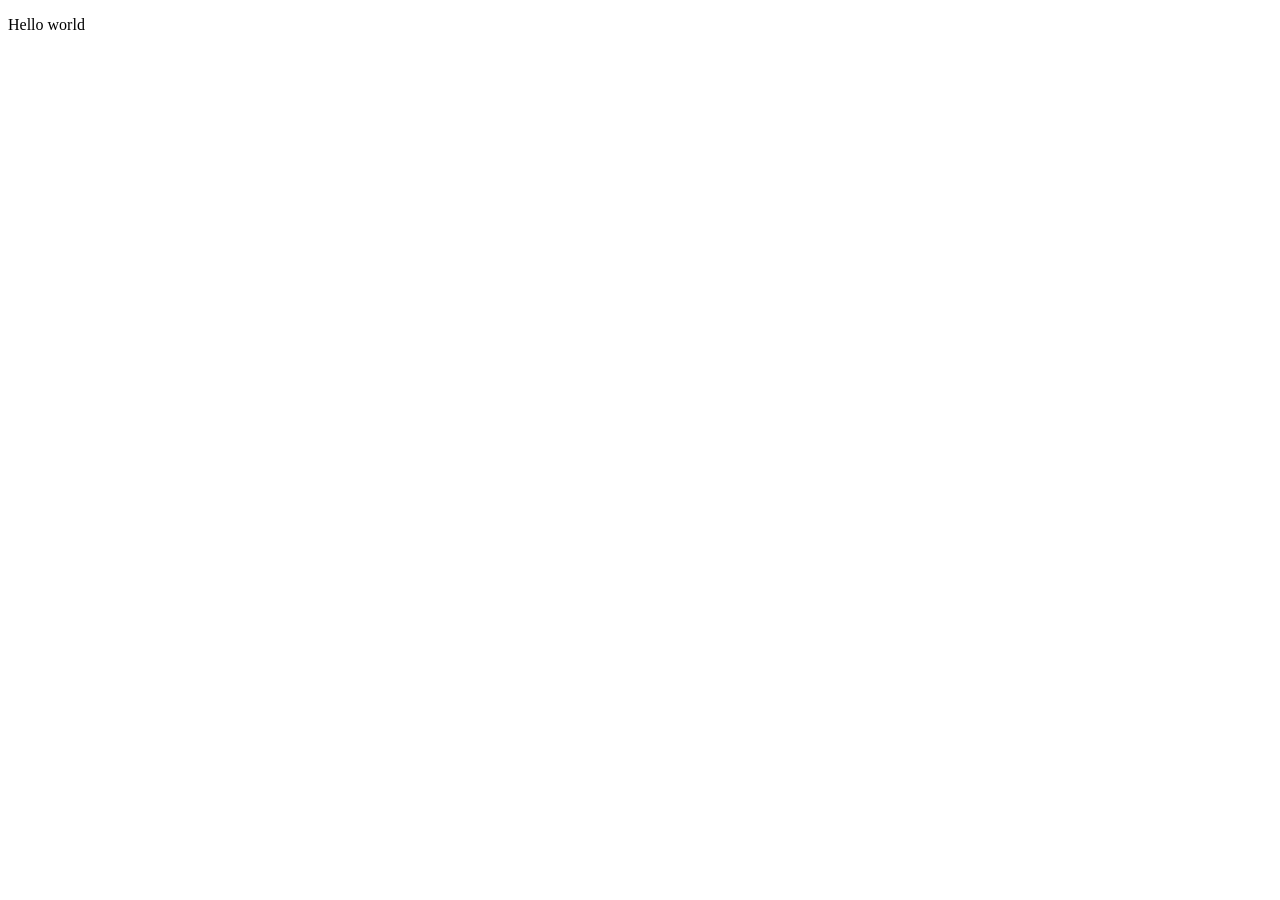
==== lesson 1/index.html @ 8d46f236 "first commit" ====
<!DOCTYPE html>
<html lang="en">
<head>
    <meta charset="UTF-8">
    <meta name="viewport" content="width=device-width, initial-scale=1.0">
    <title>Document</title>
    <link href="styles.css" rel="styleheet"/>
</head>
<body>
    <p>Hello world</p>
</body>
</html>
---- lesson 1/styles.css ----
p {
   color:red
}
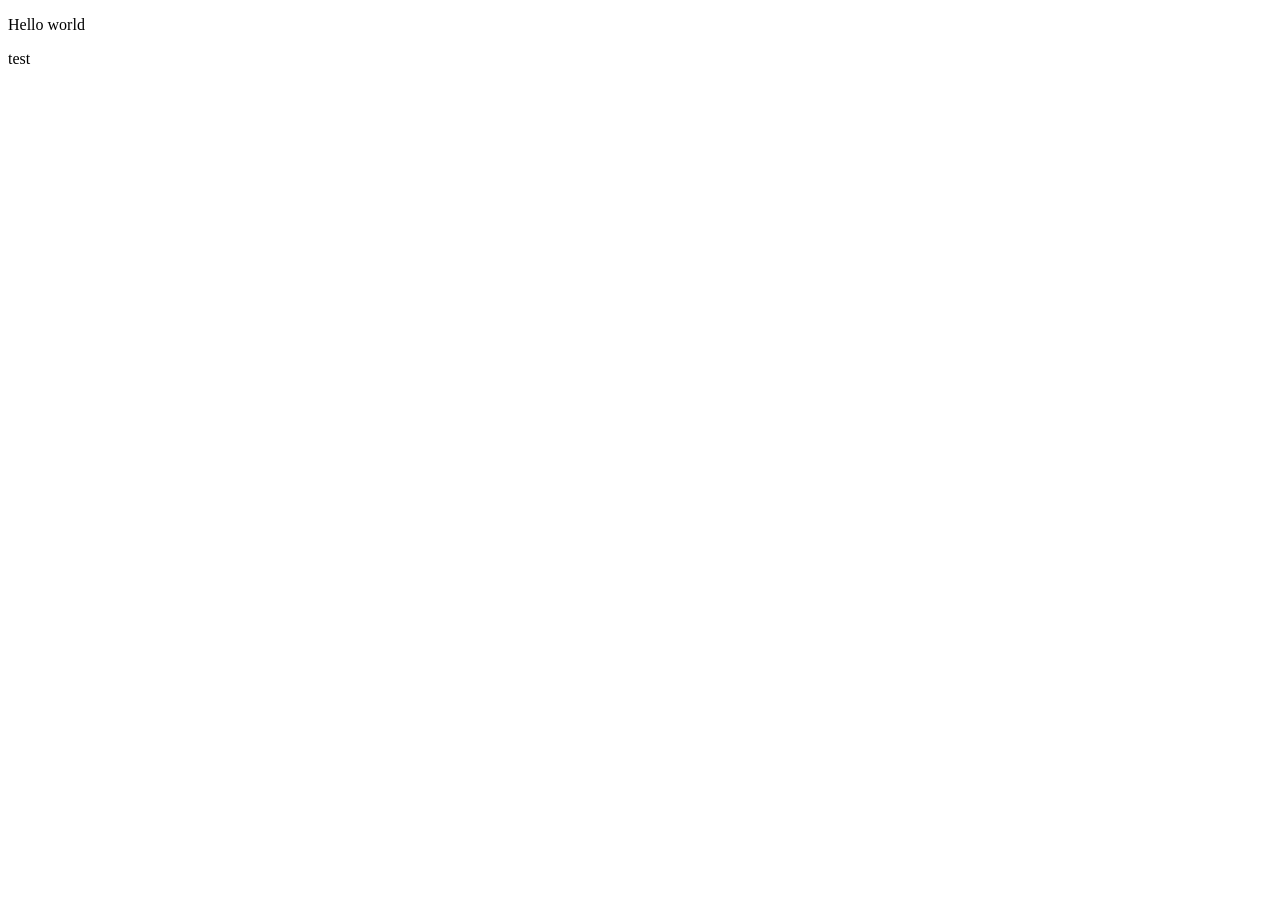
==== commit c2d9b423: "test line" ====
--- a/lesson 1/index.html
+++ b/lesson 1/index.html
@@ -8,5 +8,6 @@
 </head>
 <body>
     <p>Hello world</p>
+    <p>test</p>
 </body>
 </html>
